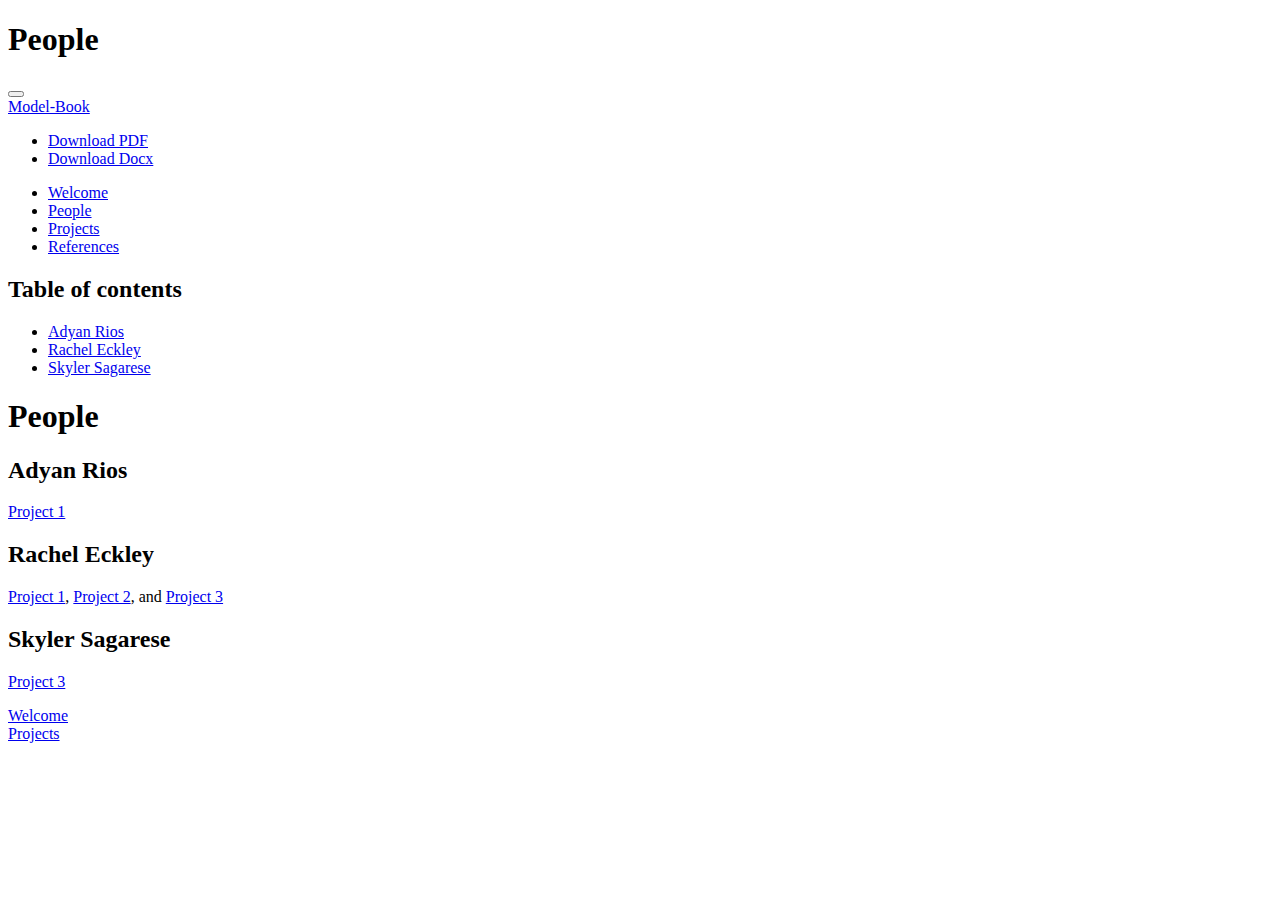
==== docs/people.html @ 96cce4c2 "Change from cross referecing to hyperlinks" ====
<!DOCTYPE html>
<html xmlns="http://www.w3.org/1999/xhtml" lang="en" xml:lang="en"><head>

<meta charset="utf-8">
<meta name="generator" content="quarto-1.1.251">

<meta name="viewport" content="width=device-width, initial-scale=1.0, user-scalable=yes">


<title>Model-Book - People</title>
<style>
code{white-space: pre-wrap;}
span.smallcaps{font-variant: small-caps;}
div.columns{display: flex; gap: min(4vw, 1.5em);}
div.column{flex: auto; overflow-x: auto;}
div.hanging-indent{margin-left: 1.5em; text-indent: -1.5em;}
ul.task-list{list-style: none;}
ul.task-list li input[type="checkbox"] {
  width: 0.8em;
  margin: 0 0.8em 0.2em -1.6em;
  vertical-align: middle;
}
</style>


<script src="site_libs/quarto-nav/quarto-nav.js"></script>
<script src="site_libs/quarto-nav/headroom.min.js"></script>
<script src="site_libs/clipboard/clipboard.min.js"></script>
<script src="site_libs/quarto-search/autocomplete.umd.js"></script>
<script src="site_libs/quarto-search/fuse.min.js"></script>
<script src="site_libs/quarto-search/quarto-search.js"></script>
<meta name="quarto:offset" content="./">
<link href="./projects.html" rel="next">
<link href="./index.html" rel="prev">
<script src="site_libs/quarto-html/quarto.js"></script>
<script src="site_libs/quarto-html/popper.min.js"></script>
<script src="site_libs/quarto-html/tippy.umd.min.js"></script>
<script src="site_libs/quarto-html/anchor.min.js"></script>
<link href="site_libs/quarto-html/tippy.css" rel="stylesheet">
<link href="site_libs/quarto-html/quarto-syntax-highlighting.css" rel="stylesheet" id="quarto-text-highlighting-styles">
<script src="site_libs/bootstrap/bootstrap.min.js"></script>
<link href="site_libs/bootstrap/bootstrap-icons.css" rel="stylesheet">
<link href="site_libs/bootstrap/bootstrap.min.css" rel="stylesheet" id="quarto-bootstrap" data-mode="light">
<script id="quarto-search-options" type="application/json">{
  "location": "sidebar",
  "copy-button": false,
  "collapse-after": 3,
  "panel-placement": "start",
  "type": "textbox",
  "limit": 20,
  "language": {
    "search-no-results-text": "No results",
    "search-matching-documents-text": "matching documents",
    "search-copy-link-title": "Copy link to search",
    "search-hide-matches-text": "Hide additional matches",
    "search-more-match-text": "more match in this document",
    "search-more-matches-text": "more matches in this document",
    "search-clear-button-title": "Clear",
    "search-detached-cancel-button-title": "Cancel",
    "search-submit-button-title": "Submit"
  }
}</script>


</head>

<body class="nav-sidebar floating">

<div id="quarto-search-results"></div>
  <header id="quarto-header" class="headroom fixed-top">
  <nav class="quarto-secondary-nav" data-bs-toggle="collapse" data-bs-target="#quarto-sidebar" aria-controls="quarto-sidebar" aria-expanded="false" aria-label="Toggle sidebar navigation" onclick="if (window.quartoToggleHeadroom) { window.quartoToggleHeadroom(); }">
    <div class="container-fluid d-flex justify-content-between">
      <h1 class="quarto-secondary-nav-title">People</h1>
      <button type="button" class="quarto-btn-toggle btn" aria-label="Show secondary navigation">
        <i class="bi bi-chevron-right"></i>
      </button>
    </div>
  </nav>
</header>
<!-- content -->
<div id="quarto-content" class="quarto-container page-columns page-rows-contents page-layout-article">
<!-- sidebar -->
  <nav id="quarto-sidebar" class="sidebar collapse sidebar-navigation floating overflow-auto">
    <div class="pt-lg-2 mt-2 text-left sidebar-header">
    <div class="sidebar-title mb-0 py-0">
      <a href="./">Model-Book</a> 
        <div class="sidebar-tools-main">
    <a href="" title="Download" id="sidebar-tool-dropdown-0" class="sidebar-tool dropdown-toggle px-1" data-bs-toggle="dropdown" aria-expanded="false"><i class="bi bi-download"></i></a>
    <ul class="dropdown-menu" aria-labelledby="sidebar-tool-dropdown-0">
        <li>
          <a class="dropdown-item sidebar-tools-main-item" href="./Model-Book.pdf">
            <i class="bi bi-bi-file-pdf pe-1"></i>
          Download PDF
          </a>
        </li>
        <li>
          <a class="dropdown-item sidebar-tools-main-item" href="./Model-Book.docx">
            <i class="bi bi-bi-file-word pe-1"></i>
          Download Docx
          </a>
        </li>
    </ul>
</div>
    </div>
      </div>
      <div class="mt-2 flex-shrink-0 align-items-center">
        <div class="sidebar-search">
        <div id="quarto-search" class="" title="Search"></div>
        </div>
      </div>
    <div class="sidebar-menu-container"> 
    <ul class="list-unstyled mt-1">
        <li class="sidebar-item">
  <div class="sidebar-item-container"> 
  <a href="./index.html" class="sidebar-item-text sidebar-link">Welcome</a>
  </div>
</li>
        <li class="sidebar-item">
  <div class="sidebar-item-container"> 
  <a href="./people.html" class="sidebar-item-text sidebar-link active">People</a>
  </div>
</li>
        <li class="sidebar-item">
  <div class="sidebar-item-container"> 
  <a href="./projects.html" class="sidebar-item-text sidebar-link">Projects</a>
  </div>
</li>
        <li class="sidebar-item">
  <div class="sidebar-item-container"> 
  <a href="./references.html" class="sidebar-item-text sidebar-link">References</a>
  </div>
</li>
    </ul>
    </div>
</nav>
<!-- margin-sidebar -->
    <div id="quarto-margin-sidebar" class="sidebar margin-sidebar">
        <nav id="TOC" role="doc-toc" class="toc-active">
    <h2 id="toc-title">Table of contents</h2>
   
  <ul>
  <li><a href="#sec-arios" id="toc-sec-arios" class="nav-link active" data-scroll-target="#sec-arios">Adyan Rios</a></li>
  <li><a href="#sec-reckley" id="toc-sec-reckley" class="nav-link" data-scroll-target="#sec-reckley">Rachel Eckley</a></li>
  <li><a href="#sec-ssagarese" id="toc-sec-ssagarese" class="nav-link" data-scroll-target="#sec-ssagarese">Skyler Sagarese</a></li>
  </ul>
</nav>
    </div>
<!-- main -->
<main class="content" id="quarto-document-content">

<header id="title-block-header" class="quarto-title-block default">
<div class="quarto-title">
<h1 class="title d-none d-lg-block">People</h1>
</div>



<div class="quarto-title-meta">

    
    
  </div>
  

</header>

<section id="sec-arios" class="level2">
<h2 class="anchored" data-anchor-id="sec-arios">Adyan Rios</h2>
<p><a href="./projects.html#sec-pro1">Project 1</a></p>
</section>
<section id="sec-reckley" class="level2">
<h2 class="anchored" data-anchor-id="sec-reckley">Rachel Eckley</h2>
<p><a href="./projects.html#sec-pro1">Project 1</a>, <a href="./projects.html#sec-pro2">Project 2</a>, and <a href="./projects.html#sec-pro3">Project 3</a></p>
</section>
<section id="sec-ssagarese" class="level2">
<h2 class="anchored" data-anchor-id="sec-ssagarese">Skyler Sagarese</h2>
<p><a href="./projects.html#sec-pro3">Project 3</a></p>


</section>

</main> <!-- /main -->
<script id="quarto-html-after-body" type="application/javascript">
window.document.addEventListener("DOMContentLoaded", function (event) {
  const toggleBodyColorMode = (bsSheetEl) => {
    const mode = bsSheetEl.getAttribute("data-mode");
    const bodyEl = window.document.querySelector("body");
    if (mode === "dark") {
      bodyEl.classList.add("quarto-dark");
      bodyEl.classList.remove("quarto-light");
    } else {
      bodyEl.classList.add("quarto-light");
      bodyEl.classList.remove("quarto-dark");
    }
  }
  const toggleBodyColorPrimary = () => {
    const bsSheetEl = window.document.querySelector("link#quarto-bootstrap");
    if (bsSheetEl) {
      toggleBodyColorMode(bsSheetEl);
    }
  }
  toggleBodyColorPrimary();  
  const icon = "";
  const anchorJS = new window.AnchorJS();
  anchorJS.options = {
    placement: 'right',
    icon: icon
  };
  anchorJS.add('.anchored');
  const clipboard = new window.ClipboardJS('.code-copy-button', {
    target: function(trigger) {
      return trigger.previousElementSibling;
    }
  });
  clipboard.on('success', function(e) {
    // button target
    const button = e.trigger;
    // don't keep focus
    button.blur();
    // flash "checked"
    button.classList.add('code-copy-button-checked');
    var currentTitle = button.getAttribute("title");
    button.setAttribute("title", "Copied!");
    setTimeout(function() {
      button.setAttribute("title", currentTitle);
      button.classList.remove('code-copy-button-checked');
    }, 1000);
    // clear code selection
    e.clearSelection();
  });
  function tippyHover(el, contentFn) {
    const config = {
      allowHTML: true,
      content: contentFn,
      maxWidth: 500,
      delay: 100,
      arrow: false,
      appendTo: function(el) {
          return el.parentElement;
      },
      interactive: true,
      interactiveBorder: 10,
      theme: 'quarto',
      placement: 'bottom-start'
    };
    window.tippy(el, config); 
  }
  const noterefs = window.document.querySelectorAll('a[role="doc-noteref"]');
  for (var i=0; i<noterefs.length; i++) {
    const ref = noterefs[i];
    tippyHover(ref, function() {
      // use id or data attribute instead here
      let href = ref.getAttribute('data-footnote-href') || ref.getAttribute('href');
      try { href = new URL(href).hash; } catch {}
      const id = href.replace(/^#\/?/, "");
      const note = window.document.getElementById(id);
      return note.innerHTML;
    });
  }
  var bibliorefs = window.document.querySelectorAll('a[role="doc-biblioref"]');
  for (var i=0; i<bibliorefs.length; i++) {
    const ref = bibliorefs[i];
    const cites = ref.parentNode.getAttribute('data-cites').split(' ');
    tippyHover(ref, function() {
      var popup = window.document.createElement('div');
      cites.forEach(function(cite) {
        var citeDiv = window.document.createElement('div');
        citeDiv.classList.add('hanging-indent');
        citeDiv.classList.add('csl-entry');
        var biblioDiv = window.document.getElementById('ref-' + cite);
        if (biblioDiv) {
          citeDiv.innerHTML = biblioDiv.innerHTML;
        }
        popup.appendChild(citeDiv);
      });
      return popup.innerHTML;
    });
  }
});
</script>
<nav class="page-navigation">
  <div class="nav-page nav-page-previous">
      <a href="./index.html" class="pagination-link">
        <i class="bi bi-arrow-left-short"></i> <span class="nav-page-text">Welcome</span>
      </a>          
  </div>
  <div class="nav-page nav-page-next">
      <a href="./projects.html" class="pagination-link">
        <span class="nav-page-text">Projects</span> <i class="bi bi-arrow-right-short"></i>
      </a>
  </div>
</nav>
</div> <!-- /content -->



</body></html>
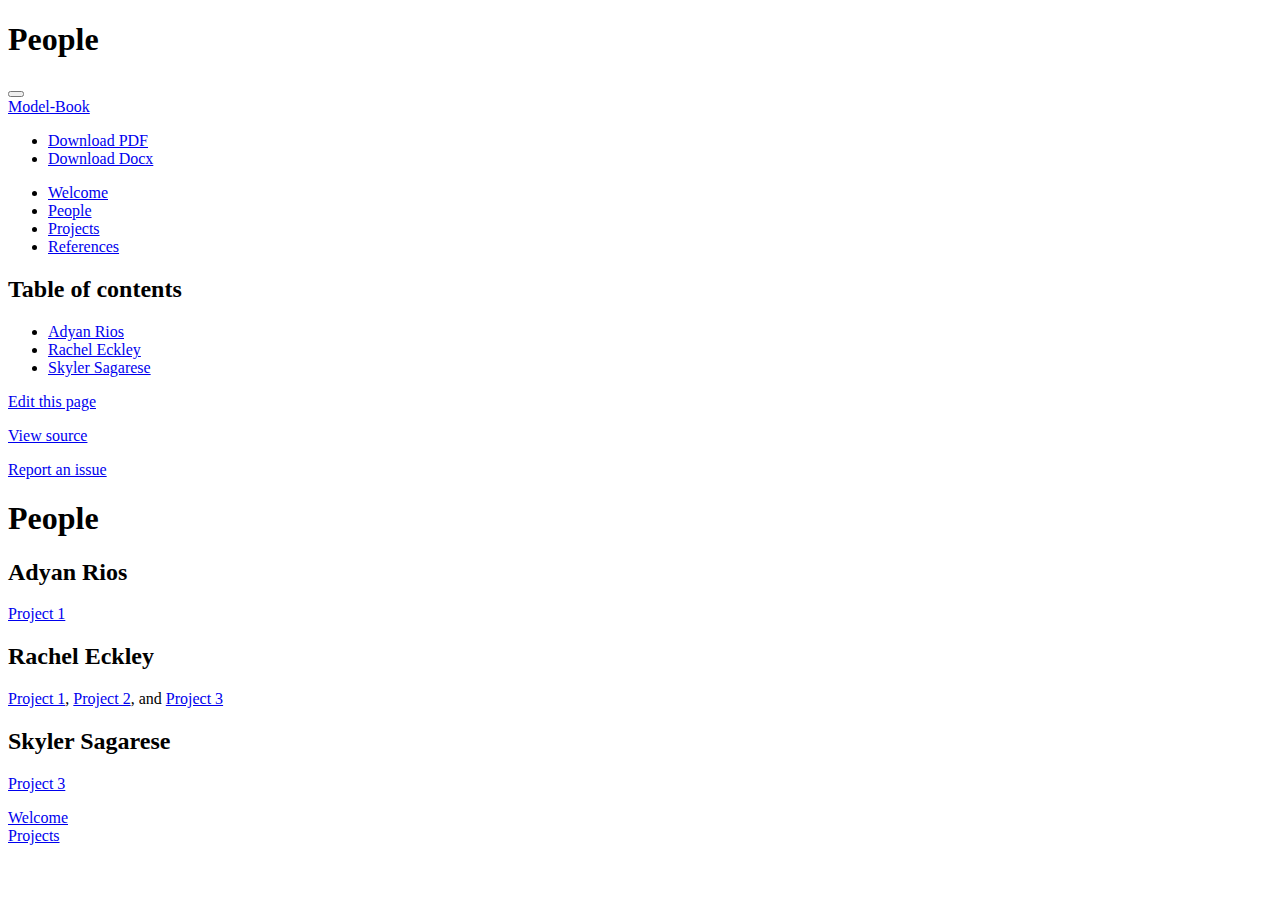
==== commit 806e3bb2: "Added TOC and simplified pdf" ====
--- a/docs/people.html
+++ b/docs/people.html
@@ -85,6 +85,7 @@
     <div class="sidebar-title mb-0 py-0">
       <a href="./">Model-Book</a> 
         <div class="sidebar-tools-main">
+    <a href="https://github.com/SEFSC-Caribbean-Strategic-Planning/Model-Book" title="Source Code" class="sidebar-tool px-1"><i class="bi bi-github"></i></a>
     <a href="" title="Download" id="sidebar-tool-dropdown-0" class="sidebar-tool dropdown-toggle px-1" data-bs-toggle="dropdown" aria-expanded="false"><i class="bi bi-download"></i></a>
     <ul class="dropdown-menu" aria-labelledby="sidebar-tool-dropdown-0">
         <li>
@@ -143,7 +144,7 @@
   <li><a href="#sec-reckley" id="toc-sec-reckley" class="nav-link" data-scroll-target="#sec-reckley">Rachel Eckley</a></li>
   <li><a href="#sec-ssagarese" id="toc-sec-ssagarese" class="nav-link" data-scroll-target="#sec-ssagarese">Skyler Sagarese</a></li>
   </ul>
-</nav>
+<div class="toc-actions"><div><i class="bi bi-github"></i></div><div class="action-links"><p><a href="https://github.com/SEFSC-Caribbean-Strategic-Planning/Model-Book/edit/main/people.qmd" class="toc-action">Edit this page</a></p><p><a href="https://github.com/SEFSC-Caribbean-Strategic-Planning/Model-Book/blob/main/people.qmd" class="toc-action">View source</a></p><p><a href="https://github.com/SEFSC-Caribbean-Strategic-Planning/Model-Book/issues/new" class="toc-action">Report an issue</a></p></div></div></nav>
     </div>
 <!-- main -->
 <main class="content" id="quarto-document-content">
